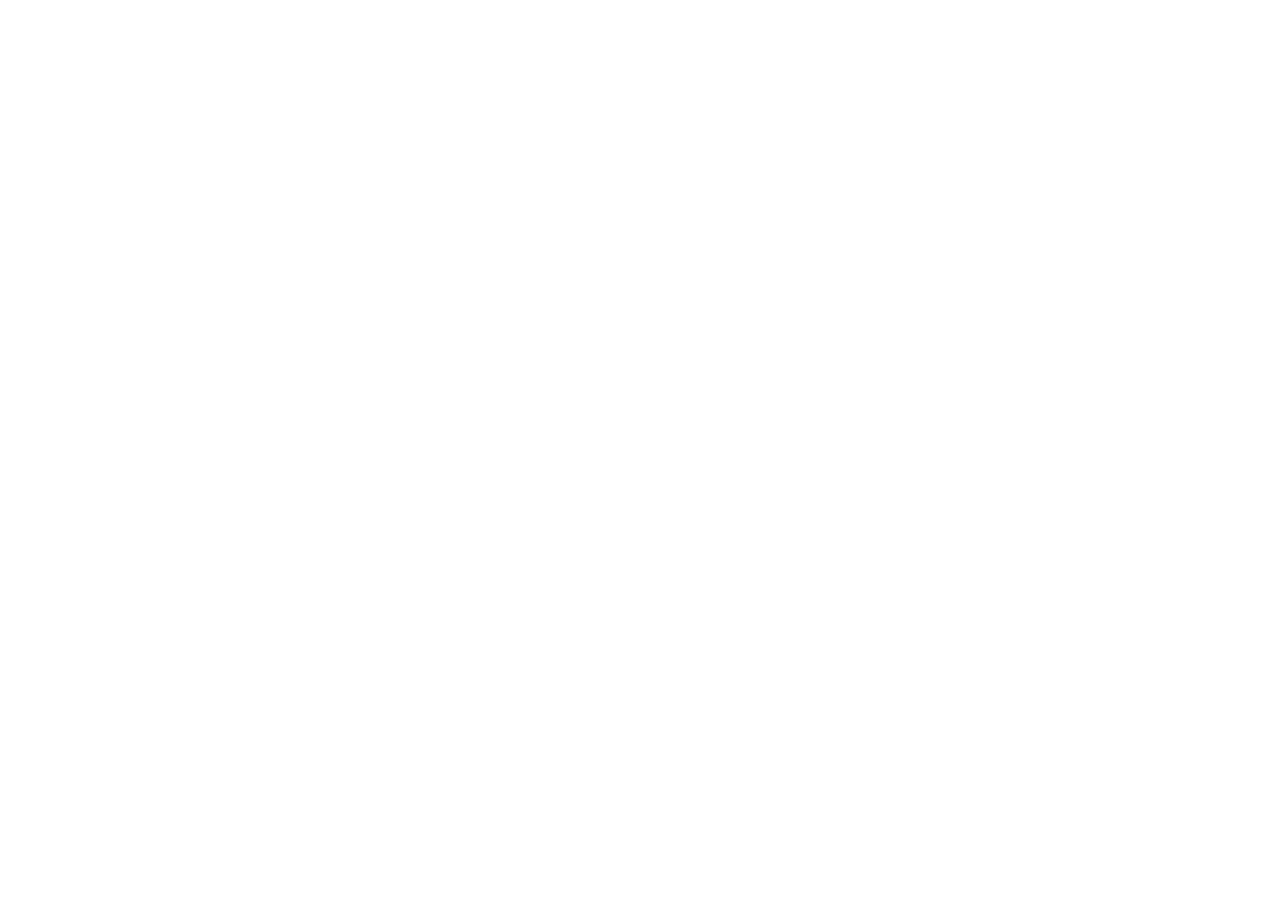
==== index.html @ 499cfeb4 "提交首页" ====
<!DOCTYPE html>
<html lang="en">
<head>
    <meta charset="UTF-8">
    <meta http-equiv="X-UA-Compatible" content="IE=edge">
    <meta name="viewport" content="width=device-width, initial-scale=1.0">
    <title>Document</title>
</head>
<body>
    
</body>
</html>
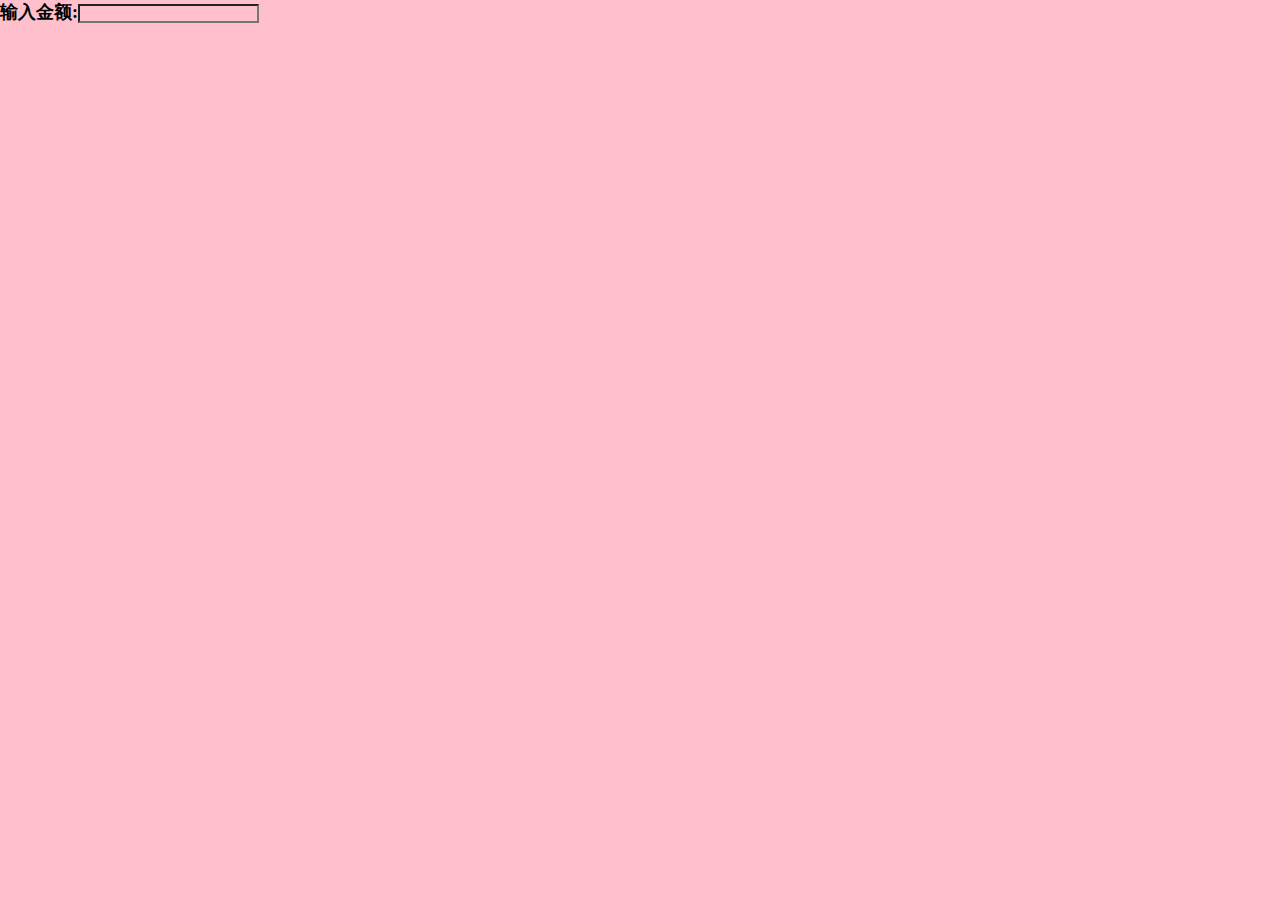
==== commit 22e67ee3: "支付功能完成" ====
--- a/index.html
+++ b/index.html
@@ -4,9 +4,10 @@
     <meta charset="UTF-8">
     <meta http-equiv="X-UA-Compatible" content="IE=edge">
     <meta name="viewport" content="width=device-width, initial-scale=1.0">
-    <title>Document</title>
+    <title>支付界面</title>
+    <link href="css/pay.css" rel="stylesheet">
 </head>
 <body>
-    
+    <span>输入金额:</span><input type="text">
 </body>
 </html>--- a/css/pay.css
+++ b/css/pay.css
@@ -0,0 +1,10 @@
+*{
+    margin: 0;
+    padding: 0;
+    box-sizing: border-box;
+    background-color: pink;
+}
+span{
+    font-size: 18px;
+    font-weight: 700;
+}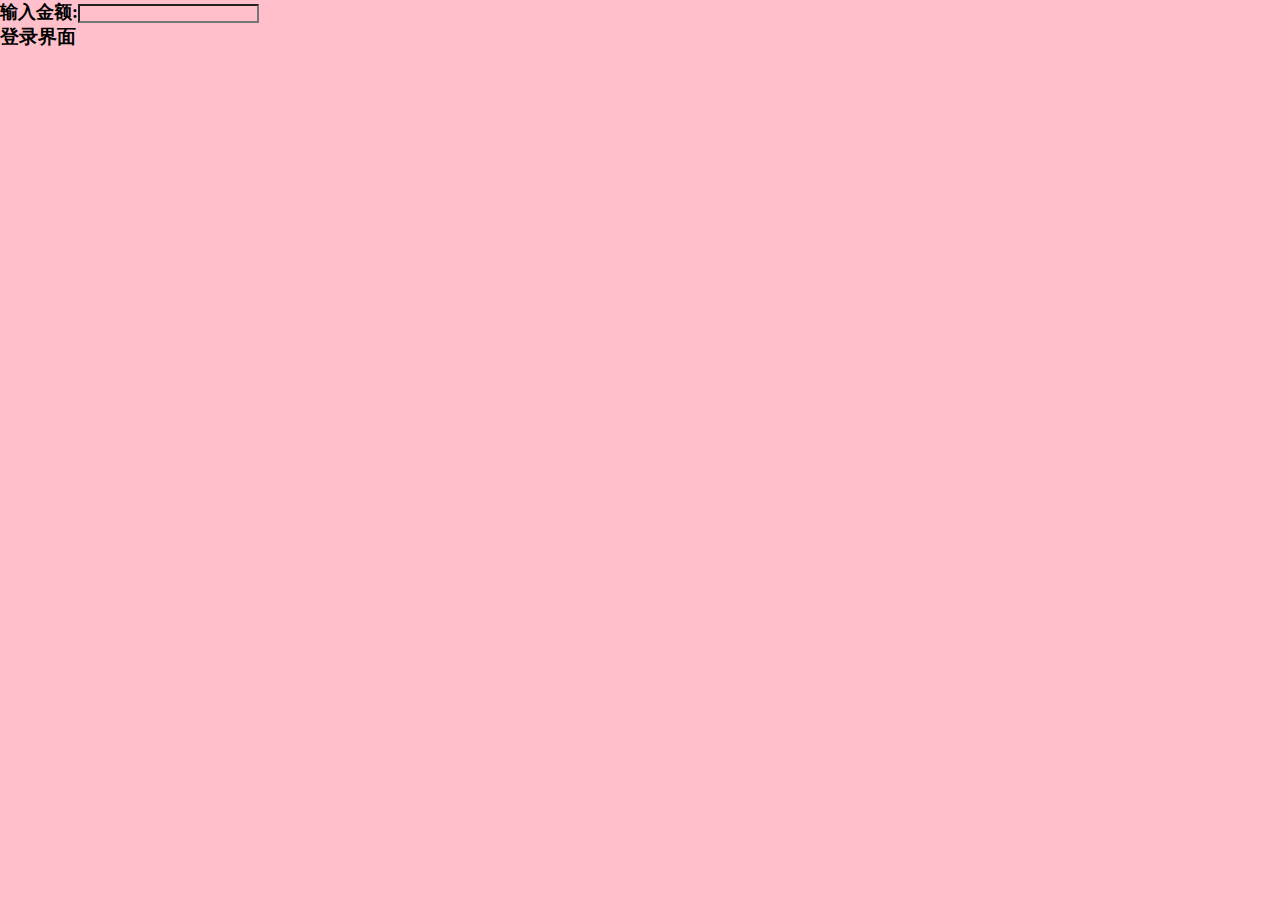
==== commit 4e632b4e: "登录界面完成" ====
--- a/index.html
+++ b/index.html
@@ -9,5 +9,6 @@
 </head>
 <body>
     <span>输入金额:</span><input type="text">
+    <h3>登录界面</h3>
 </body>
 </html>